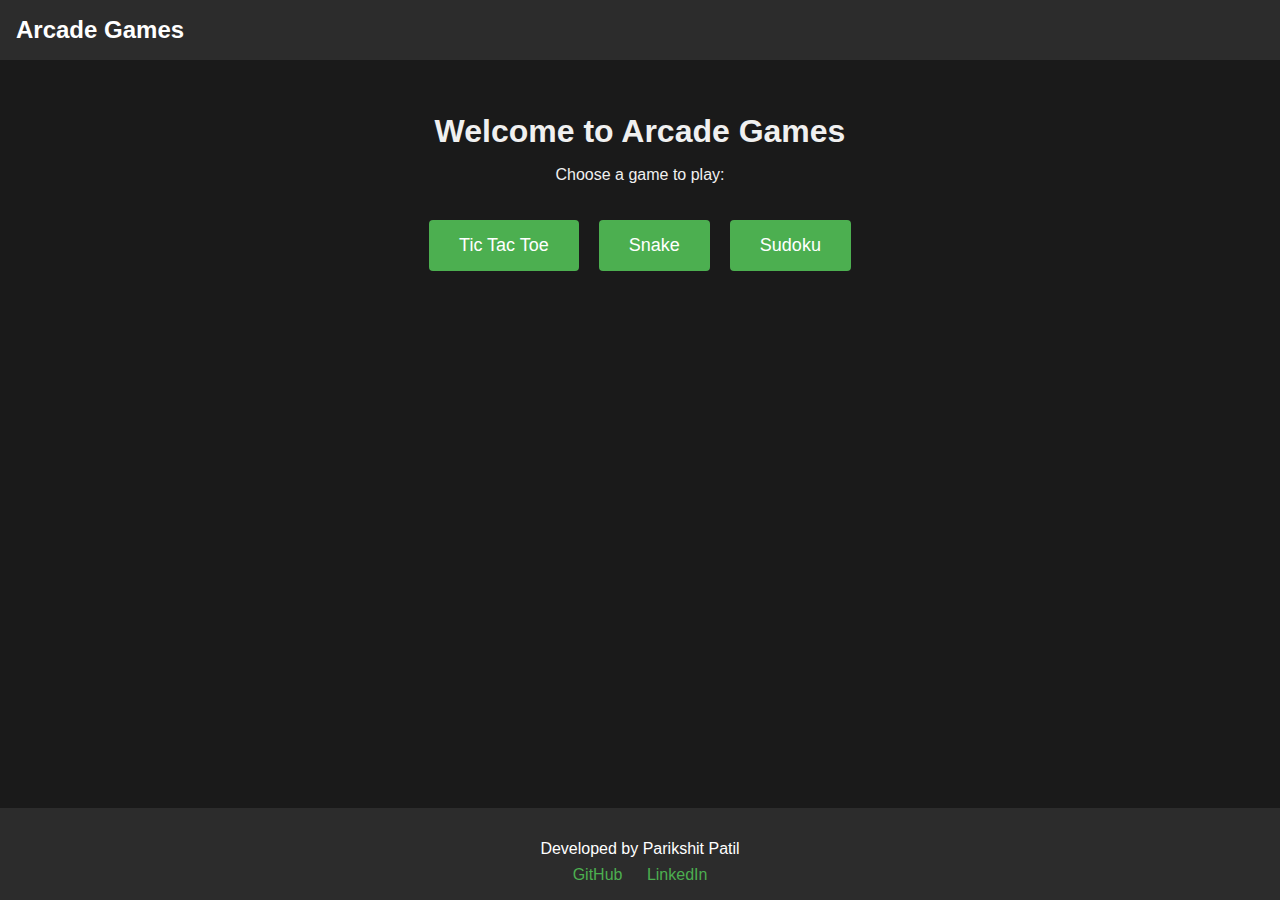
==== index.html @ 00fc4410 "add init code" ====
<!DOCTYPE html>
<html lang="en">
<head>
    <meta charset="UTF-8">
    <meta name="viewport" content="width=device-width, initial-scale=1.0">
    <title>Arcade Games</title>
    <link rel="stylesheet" href="index.css">
</head>
<body>
    <nav>
        <div class="logo">Arcade Games</div>
    </nav>

    <main>
        <div id="landing">
            <h1>Welcome to Arcade Games</h1>
            <p>Choose a game to play:</p>
            <div class="game-options">
                <a href="TicTacToe.html" class="game-button">Tic Tac Toe</a>
                <a href="snake.html" class="game-button">Snake</a>
                <a href="sudoku.html" class="game-button">Sudoku</a>
            </div>
        </div>
    </main>

    <footer>
        <p>Developed by Parikshit Patil</p>
        <div class="social-links">
            <a href="https://github.com/Frankenstein707" target="_blank">GitHub</a>
            <a href="https://www.linkedin.com/in/parikshit-patil-5495972b3/" target="_blank">LinkedIn</a>
        </div>
    </footer>
</body>
</html>
---- index.css ----
body {
    font-family: Arial, sans-serif;
    margin: 0;
    padding: 0;
    background-color: #1a1a1a;
    color: #f0f0f0;
    display: flex;
    flex-direction: column;
    min-height: 100vh;
}

nav {
    background-color: #2c2c2c;
    color: white;
    padding: 1rem;
    display: flex;
    justify-content: space-between;
    align-items: center;
}

.logo {
    font-size: 1.5rem;
    font-weight: bold;
}

button {
    background-color: #4CAF50;
    border: none;
    color: white;
    padding: 10px 20px;
    text-align: center;
    text-decoration: none;
    display: inline-block;
    font-size: 16px;
    margin: 4px 2px;
    cursor: pointer;
    border-radius: 4px;
}

main {
    max-width: 800px;
    margin: 2rem auto;
    text-align: center;
    flex-grow: 1;
}

h1, h2 {
    margin-bottom: 1rem;
}

.game-options {
    display: flex;
    justify-content: center;
    gap: 1rem;
    margin-top: 2rem;
}

.game-button {
    background-color: #4CAF50;
    border: none;
    color: white;
    padding: 15px 30px;
    text-align: center;
    text-decoration: none;
    display: inline-block;
    font-size: 18px;
    margin: 4px 2px;
    cursor: pointer;
    border-radius: 4px;
    transition: background-color 0.3s ease;
}

.game-button:hover {
    background-color: #45a049;
}

#board {
    display: grid;
    grid-template-columns: repeat(3, 1fr);
    gap: 10px;
    margin: 2rem auto;
    max-width: 300px;
}

.cell {
    width: 100px;
    height: 100px;
    background-color: #2c2c2c;
    border: 2px solid #f0f0f0;
    display: flex;
    justify-content: center;
    align-items: center;
    font-size: 3rem;
    cursor: pointer;
}

.cell:hover {
    background-color: #3c3c3c;
}

.cell.X {
    color: #FF5722;
}

.cell.O {
    color: #2196F3;
}

#status, #snakeScore {
    font-size: 1.5rem;
    margin-bottom: 1rem;
}

#resetTicTacToeButton, #startSnakeButton {
    background-color: #f44336;
}

#snakeCanvas {
    border: 2px solid #f0f0f0;
    margin: 1rem auto;
    display: block;
}

footer {
    background-color: #2c2c2c;
    color: white;
    padding: 1rem;
    text-align: center;
    margin-top: 2rem;
}

footer p {
    margin-bottom: 0.5rem;
}

.social-links a {
    color: #4CAF50;
    text-decoration: none;
    margin: 0 10px;
}

.social-links a:hover {
    text-decoration: underline;
}

/* Sudoku styles */
#sudokuBoard {
    display: grid;
    grid-template-columns: repeat(9, 1fr);
    gap: 1px;
    max-width: 450px;
    margin: 0 auto;
    background-color: #444;
    padding: 2px;
}

.sudoku-cell {
    width: 50px;
    height: 50px;
    background-color: #2c2c2c;
    display: flex;
    justify-content: center;
    align-items: center;
    font-size: 1.5rem;
    cursor: pointer;
}

.sudoku-cell:nth-child(3n) {
    border-right: 2px solid #444;
}

.sudoku-cell:nth-child(9n) {
    border-right: none;
}

.sudoku-cell:nth-child(n+19):nth-child(-n+27),
.sudoku-cell:nth-child(n+46):nth-child(-n+54) {
    border-bottom: 2px solid #444;
}

.sudoku-cell.given {
    color: #4CAF50;
    font-weight: bold;
}

.sudoku-cell.selected {
    background-color: #3c3c3c;
}

#sudokuControls, #sudokuInput {
    margin-top: 1rem;
    display: flex;
    justify-content: center;
    gap: 0.5rem;
}

#sudokuControls button, #sudokuInput button {
    margin: 0;
}

#sudokuInput {
    flex-wrap: wrap;
    max-width: 450px;
    margin: 1rem auto;
}

.number-btn {
    width: 40px;
    height: 40px;
    font-size: 1.2rem;
}

#eraseSudokuButton, #solveSudokuButton {
    background-color: #f44336;
    width: auto;
    padding: 0 1rem;
}

/* Remove this rule as it's no longer needed */
/* #eraseSudokuButton {
    margin-left: auto;
} */

.sudoku-cell.solution {
    color: #f44336;
}

.home-button {
    background-color: #4CAF50;
    border: none;
    color: white;
    padding: 10px 20px;
    text-align: center;
    text-decoration: none;
    display: inline-block;
    font-size: 16px;
    margin: 4px 2px;
    cursor: pointer;
    border-radius: 4px;
    transition: background-color 0.3s ease;
}

.home-button:hover {
    background-color: #45a049;
}
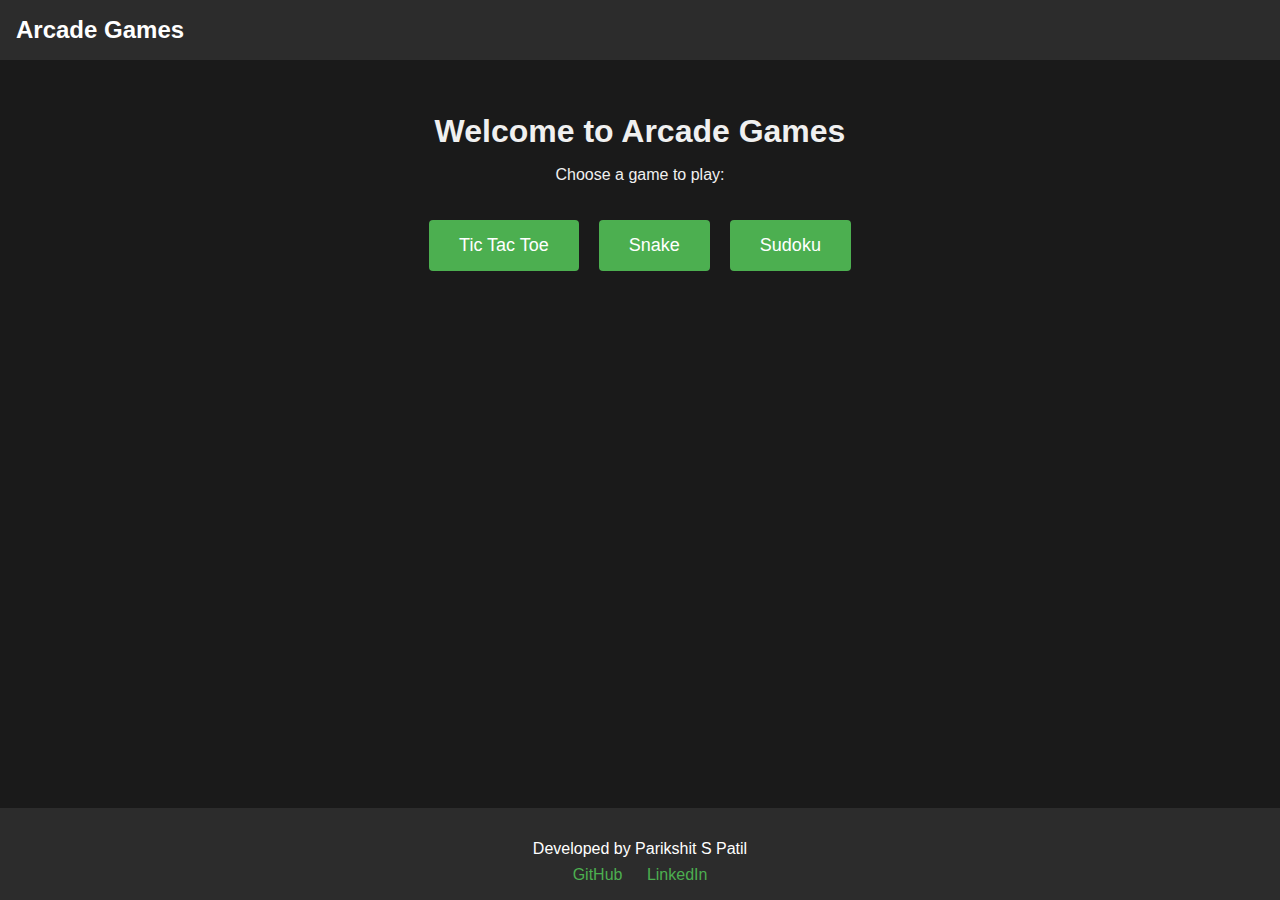
==== commit 258e2764: "change footer" ====
--- a/index.html
+++ b/index.html
@@ -24,7 +24,7 @@
     </main>
 
     <footer>
-        <p>Developed by Parikshit Patil</p>
+        <p>Developed by Parikshit S Patil</p>
         <div class="social-links">
             <a href="https://github.com/Frankenstein707" target="_blank">GitHub</a>
             <a href="https://www.linkedin.com/in/parikshit-patil-5495972b3/" target="_blank">LinkedIn</a>
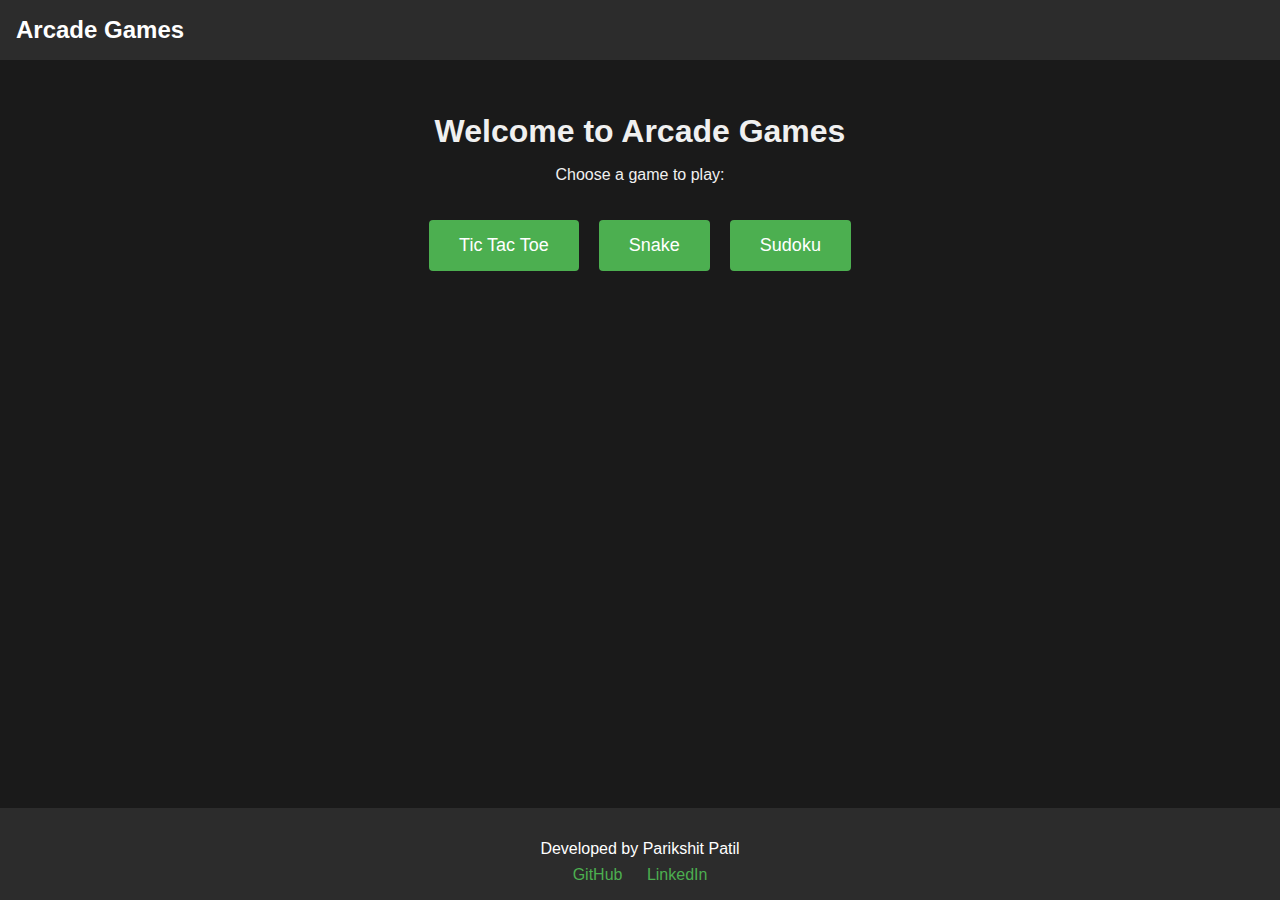
==== commit 30f01f96: "Edited" ====
--- a/index.html
+++ b/index.html
@@ -24,7 +24,7 @@
     </main>
 
     <footer>
-        <p>Developed by Parikshit S Patil</p>
+        <p>Developed by Parikshit Patil</p>
         <div class="social-links">
             <a href="https://github.com/Frankenstein707" target="_blank">GitHub</a>
             <a href="https://www.linkedin.com/in/parikshit-patil-5495972b3/" target="_blank">LinkedIn</a>
